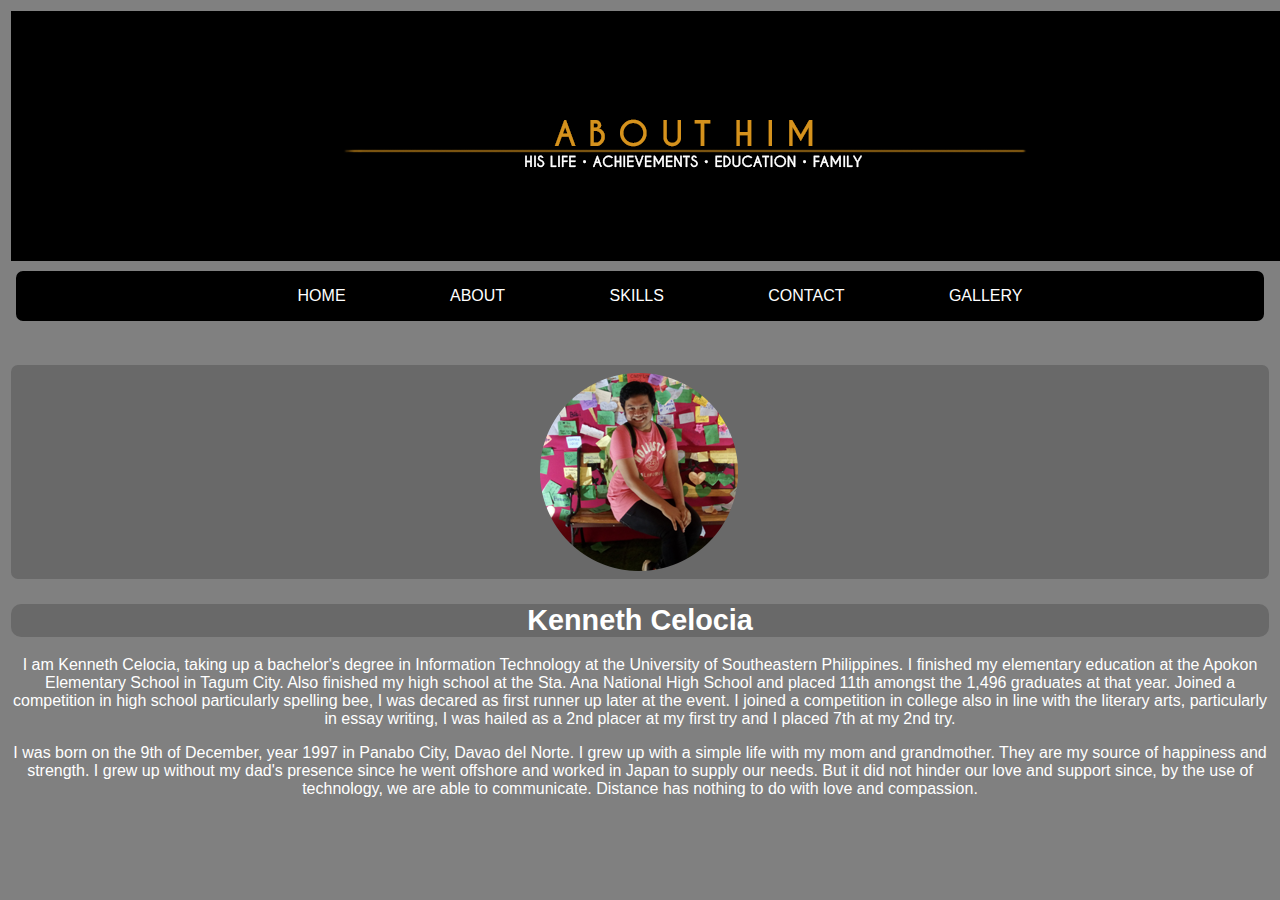
==== about.html @ aeb52589 "added files in the folder Personal Website" ====
<!DOCTYPE html>
<html>
    
    <head>
        <title>About</title>
        <link rel="stylesheet" type="text/css" href="style.css"/>
    </head>

    <body>
        <div id="imageryAbout">
            <img src="images/abouthim.png" width="1350" height="250" alt="all about life"/>
        </div>
        
        
       <div id="nav">
             <ul id="navigation">
                <li><a href="index.html">HOME</a></li>
                <li><a href="about.html">ABOUT</a></li>
                <li><a href="skills.html">SKILLS</a></li>
                <li><a href="contact.html">CONTACT</a></li>
                <li><a href="gallery.html">GALLERY</a></li>
                 
            </ul>
        </div>
        
        <div id="king">
            <img src="images/king.png" width="210" height="210" alt="king"/>
        </div>
        
        
        <div id="mainAbout">
            <h1>Kenneth Celocia</h1>

            <p>I am Kenneth Celocia, taking up a bachelor's degree in Information Technology at the University of Southeastern Philippines. I finished my elementary education at the Apokon Elementary School in Tagum City. Also finished my high school at the Sta. Ana National High School and placed 11th amongst the 1,496 graduates at that year. Joined a competition in high school particularly spelling bee, I was decared as first runner up later at the event. I joined a competition in college also in line with the literary arts, particularly in essay writing, I was hailed as a 2nd placer at my first try and I placed 7th at my 2nd try.</p>
            <p>I was born on the 9th of December, year 1997 in Panabo City, Davao del Norte. I grew up with a simple life with my mom and grandmother. They are my source of happiness and strength. I grew up without my dad's presence since he went offshore and worked in Japan to supply our needs. But it did not hinder our love and support since, by the use of technology, we are able to communicate. Distance has nothing to do with love and compassion.</p>
        </div>
    </body>
</html>
---- style.css ----
body{
    background-color: gray;
    font-family: "Lucida Sans", Helvetica, sans-serif;
    color: #ffffff;
}

/*TEXT*/
h1{
    font-size: 180%;
    border-radius: 10px;
    background-color: dimgrey;
}

h2{
    font-size: 150%;
    background-color: dimgrey;
    border-radius: 10px;
}

p{
    font-size: 100%;
}

/*DIVISIONS*/
div{
    border-color: gray;
    border-style: solid;
    border-radius: 10px;
}

#detailsAtHome{
    text-align: center;
    margin: auto;
}
#mainAbout{
    text-align: center;
    margin: auto;
}

#nav{
    background-color: black;
    color: white;
    width: 98.75%;
    text-align: center;
    margin: auto;
    border-radius: 10px;
}

#imagery{
    position: relative;
}

#imageryAbout{
    position: relative;
}

#king{
    background-color: dimgrey;
    margin-top: 3%;
    text-align: center;
}

#icons{
    margin-top: 60px;
    text-align: center;
    background-color: dimgrey;
    
}

#space{
    margin: auto;
    padding: inherit;
}

/*UL LI*/
li{
    display: inline-block;
    margin: 0px 50px;
}

ul{
    text-align: center;
    
}


/*LINKS*/
a{
    color: white;
    text-decoration: none;
}

a:hover, a.on{
    color: #D5921D;
}
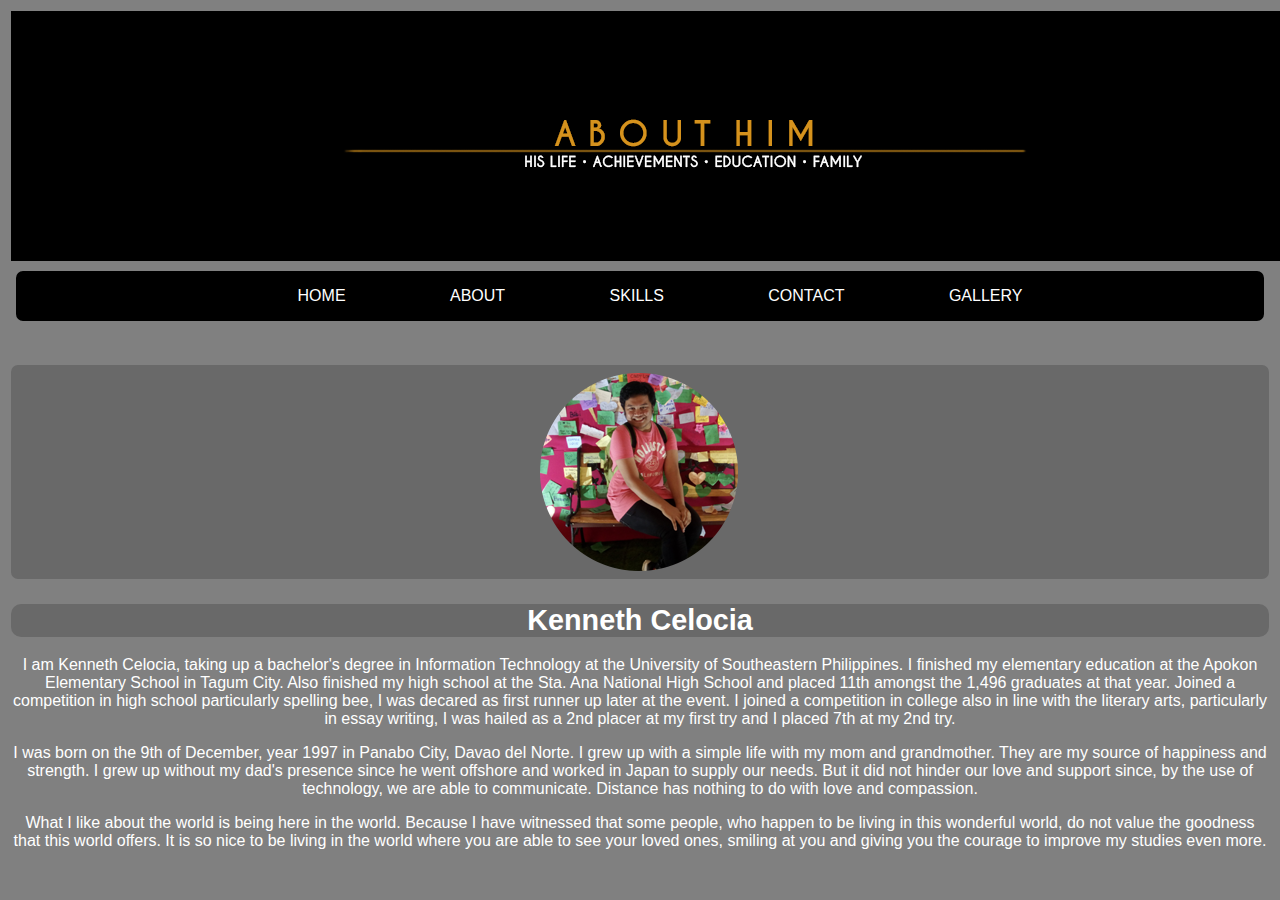
==== commit 78447dfb: "adding more description in about.html" ====
--- a/about.html
+++ b/about.html
@@ -33,6 +33,8 @@
 
             <p>I am Kenneth Celocia, taking up a bachelor's degree in Information Technology at the University of Southeastern Philippines. I finished my elementary education at the Apokon Elementary School in Tagum City. Also finished my high school at the Sta. Ana National High School and placed 11th amongst the 1,496 graduates at that year. Joined a competition in high school particularly spelling bee, I was decared as first runner up later at the event. I joined a competition in college also in line with the literary arts, particularly in essay writing, I was hailed as a 2nd placer at my first try and I placed 7th at my 2nd try.</p>
             <p>I was born on the 9th of December, year 1997 in Panabo City, Davao del Norte. I grew up with a simple life with my mom and grandmother. They are my source of happiness and strength. I grew up without my dad's presence since he went offshore and worked in Japan to supply our needs. But it did not hinder our love and support since, by the use of technology, we are able to communicate. Distance has nothing to do with love and compassion.</p>
+            <p>What I like about the world is being here in the world. Because I have witnessed that some people, who happen to be living in this wonderful world, do not value the goodness that this world offers. It is so nice to be living in the world where you are able to see your loved ones, smiling at you and giving you the courage to improve my studies even more. </p>
+            
         </div>
     </body>
 </html>--- a/style.css
+++ b/style.css
@@ -26,6 +26,11 @@
     border-color: gray;
     border-style: solid;
     border-radius: 10px;
+}
+
+#detailsAtHome2{
+    text-align: center;
+    margin: auto;
 }
 
 #detailsAtHome{
@@ -92,5 +97,6 @@
 
 a:hover, a.on{
     color: #D5921D;
+    transition: 0;
 }
 
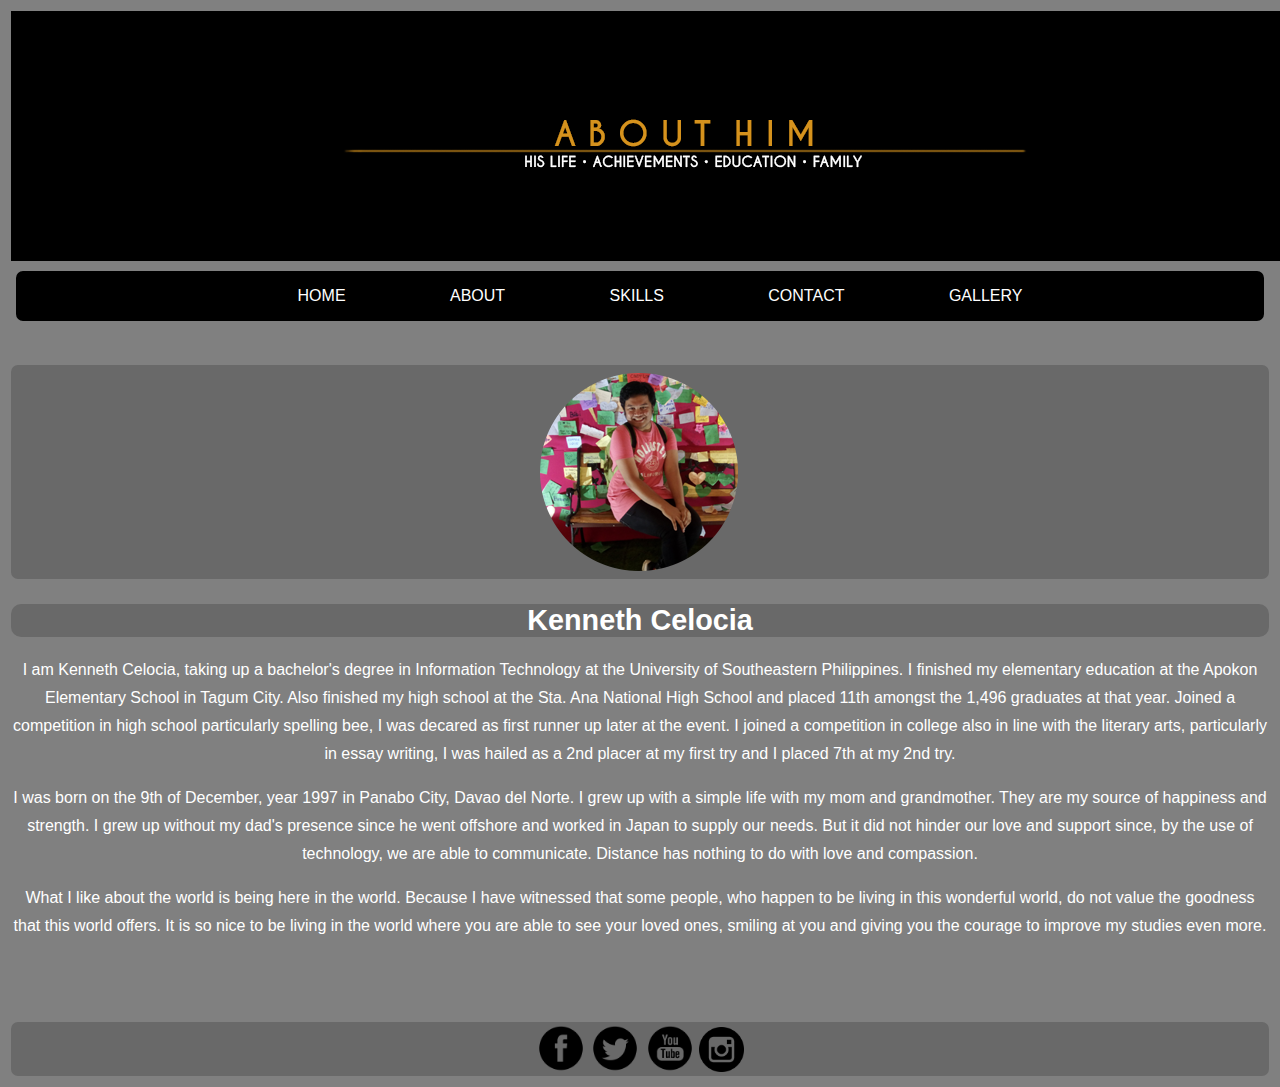
==== commit 4dcf3795: "added an icon" ====
--- a/about.html
+++ b/about.html
@@ -34,7 +34,15 @@
             <p>I am Kenneth Celocia, taking up a bachelor's degree in Information Technology at the University of Southeastern Philippines. I finished my elementary education at the Apokon Elementary School in Tagum City. Also finished my high school at the Sta. Ana National High School and placed 11th amongst the 1,496 graduates at that year. Joined a competition in high school particularly spelling bee, I was decared as first runner up later at the event. I joined a competition in college also in line with the literary arts, particularly in essay writing, I was hailed as a 2nd placer at my first try and I placed 7th at my 2nd try.</p>
             <p>I was born on the 9th of December, year 1997 in Panabo City, Davao del Norte. I grew up with a simple life with my mom and grandmother. They are my source of happiness and strength. I grew up without my dad's presence since he went offshore and worked in Japan to supply our needs. But it did not hinder our love and support since, by the use of technology, we are able to communicate. Distance has nothing to do with love and compassion.</p>
             <p>What I like about the world is being here in the world. Because I have witnessed that some people, who happen to be living in this wonderful world, do not value the goodness that this world offers. It is so nice to be living in the world where you are able to see your loved ones, smiling at you and giving you the courage to improve my studies even more. </p>
-            
         </div>
+        
+        <div id="icons">
+            <a href="https://www.facebook.com/kennethkjc"><img src="images/fbicon.png" width="50" height="50" alt="fb icon"/></a>
+            <a href="https://twitter.com/kennethcelocia"><img src="images/twittericon.png" width="50" height="50" alt="twitter icon"/></a>
+            <a href="http://youtube.com"><img src="images/yticon.png" width="50" height="50" alt="yt icon"/></a>
+            <a href="https://www.instagram.com/kennethkjc/"><img src="images/igicon.png" width="45" height="45" alt="yt icon"/></a>
+        
+        </div>
+        
     </body>
 </html>--- a/style.css
+++ b/style.css
@@ -19,6 +19,7 @@
 
 p{
     font-size: 100%;
+    line-height: 1.75;
 }
 
 /*DIVISIONS*/
@@ -59,6 +60,12 @@
     position: relative;
 }
 
+
+
+.kennethcelocia_lowercase{
+    text-transform: lowercase;
+}
+
 #king{
     background-color: dimgrey;
     margin-top: 3%;
@@ -97,6 +104,5 @@
 
 a:hover, a.on{
     color: #D5921D;
-    transition: 0;
 }
 
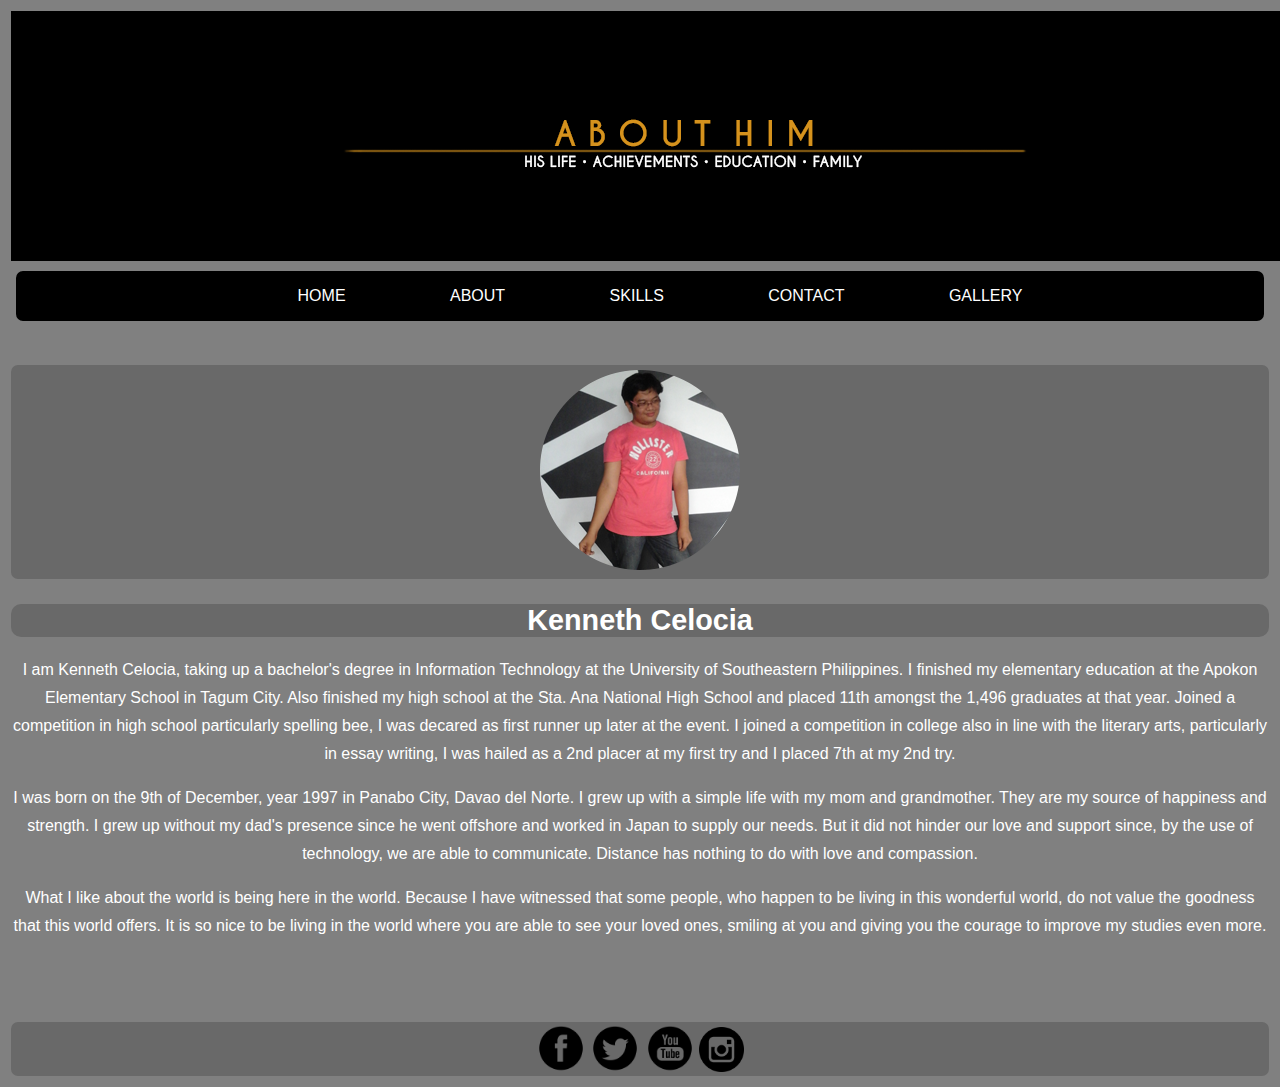
==== commit f2e0d911: "alteration" ====
--- a/about.html
+++ b/about.html
@@ -24,7 +24,7 @@
         </div>
         
         <div id="king">
-            <img src="images/king.png" width="210" height="210" alt="king"/>
+            <img src="images/king3.png" width="210" height="210" alt="king"/>
         </div>
         
         
--- a/style.css
+++ b/style.css
@@ -30,6 +30,11 @@
 }
 
 #detailsAtHome2{
+    text-align: center;
+    margin: auto;
+}
+
+#detailsAtHome3{
     text-align: center;
     margin: auto;
 }
